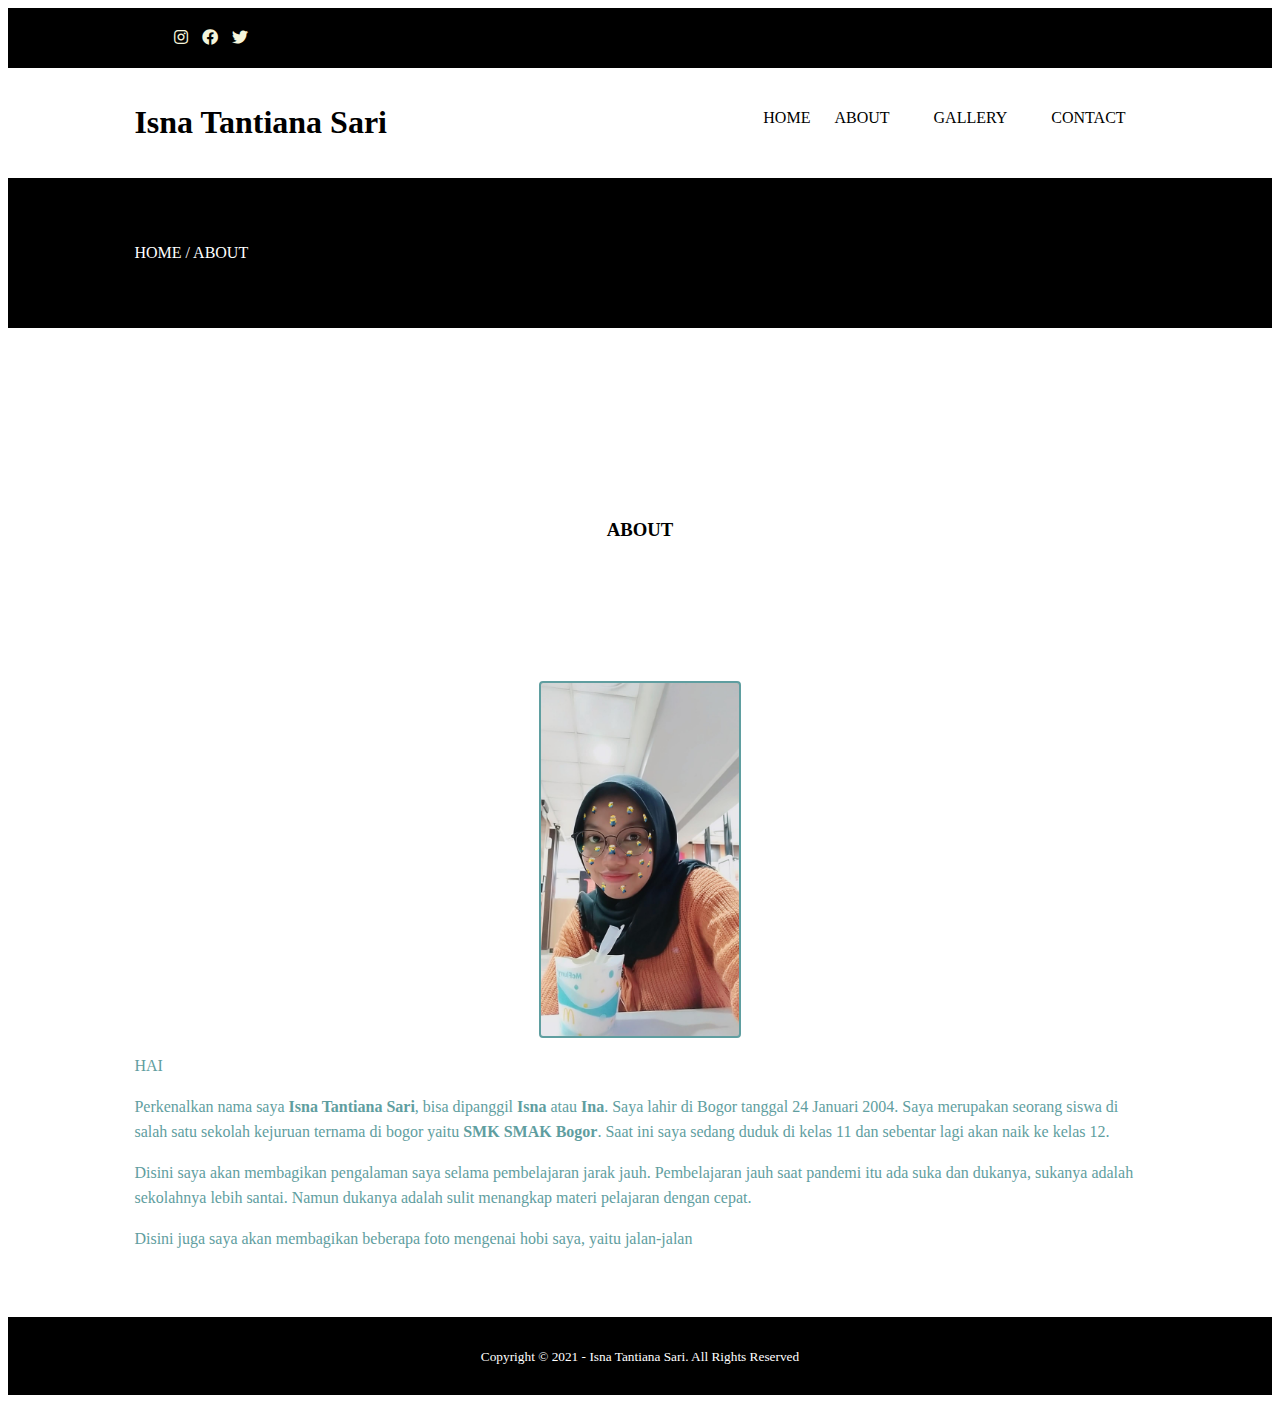
==== about.html @ 4e958da8 "Add files via upload" ====
<!DOCTYPE html>
<html>
    <head>
        <meta charset="utf-8">
        <meta name="viewport" content="widt=device-width, initial-scale=1">
        <title>Isna Tantiana Sari</title>
        <link rel="stylesheet" type="text/css" href="new 1.css">
        <link rel="stylesheet" type="text/css" href="https://cdnjs.cloudflare.com/ajax/libs/font-awesome/5.15.3/css/all.min.css">
    </head>
    <body>
<!--header-->
<div class="medsos">
    <div class="container">
        <ul>
            <li><a href="https://www.instagram.com/isnatntnas/"><i class="fab fa-instagram"></i></a></li>
            <li><a href="https://www.facebook.com/isnatantianasari/"><i class="fab fa-facebook"></i></a></li>
            <li><a href="https://twitter.com/Isna17666026"><i class="fab fa-twitter"></i></a></li>
        </ul>
    </div>
</div>
    <header>
	
        <div class="container">
            <h1><a href="index.html">Isna Tantiana Sari</a></h1>
            <ul>
                <li class="active"></li><a href="index.html">HOME</a></li>
                <li><a href="about.html">ABOUT</a></li>
                <li><a href="galeri.html">GALLERY</a></li>
                <li><a href="contact.html">CONTACT</a></li>
            </ul>
        </div>
    </header>
	<!---label-->
    <section class="label">
        <div class="container">
            <p>HOME / ABOUT</p>
        </div>
    </section>


	

    <!--about-->
    <section class="about">
        <div class="container">
            <h3>ABOUT</h3>
            <img src="9.jpeg" width="200 px">
            <p>HAI</p>
            <p>Perkenalkan nama saya <strong>Isna Tantiana Sari</strong>, bisa dipanggil <strong>Isna</strong> atau <strong>Ina</strong>. Saya lahir di Bogor tanggal 24 Januari 2004. Saya merupakan seorang siswa di salah satu sekolah kejuruan ternama di bogor yaitu <strong>SMK SMAK Bogor</strong>. Saat ini saya sedang duduk di kelas 11 dan sebentar lagi akan naik ke kelas 12.</p>
            <p>Disini saya akan membagikan pengalaman saya selama pembelajaran jarak jauh. Pembelajaran jauh saat pandemi itu ada suka dan dukanya, sukanya adalah sekolahnya lebih santai. Namun dukanya adalah sulit menangkap materi pelajaran dengan cepat.</p>
            <p>Disini juga saya akan membagikan beberapa foto mengenai hobi saya, yaitu jalan-jalan</p>
        </div>
    </section>
	

    <!--footer-->
    <footer>
        <div class="container">
            <small>Copyright &copy; 2021 - Isna Tantiana Sari. All Rights Reserved </small>
        </div>
    </footer>
    </body>
</html>
---- new 1.css ----
{
    padding:0;
    margin:0;
    font-family: sans-serif;
}
a{
    color: inherit ;
    text-decoration: none;
}
.medsos{
    padding:5px 0;
    background-color: black
}
.medsos ul li {
    display: inline-block;
    color: beige;
    margin-right: 10px;
}
.container {
    width: 80%;
    margin:0 auto;
}
.container:after{
    content: "";
    display: block;
    clear: both;
}
header h1{
    float: left;
    padding:15px 0px;
    color: black;
}
header ul{
    float: right;
}
header ul li {
    display: inline-block;
}
header ul li a {
    padding:25px 20px;
    display: inline-block;
}
header ul li a:hover {
    background-color:black;
    color: ivory;
}
.active{
    background-color:black;
    color: ivory;
}
.banner{
    height: 60vh;
    background-image: url(bg.jpg) ;
    background-size: cover;
    position: relative;
    display: flex;
    justify-content: center;
    align-items: center;
}
.banner :after{
    content: "";
    display: block;
    position: absolute;
    top: 0px;
    right: 0px;
    left: 0px;
    bottom:0px;
    background-color: rgba(20, 143, 119, .5);
}
.banner h2{
    color:white;
    z-index: 5;
    padding:20px 25px ;
    border: 3px solid white;
}
section{
    padding: 50px 0;
}
section h3{
    text-align: center;
}
img {
    display: block;
    margin-left: auto;
    margin-right: auto;
    margin-bottom: 10px;
    outline-style: auto;
}
table {
    font-family: Arial, Helvetica, sans-serif;
    border-collapse: collapse;
    width: 100%;
    color:hsl(249, 96%, 27%);
    border-style: dotted;
}
section h3{
    text-align: center;
    padding: 120px 0;
    color: black;
    margin-bottom: 20px ;
}
.about{
    color: cadetblue;
    line-height: 25px;
}
footer{
    padding: 30px 0;
    background-color: black;
    color: white;
    text-align: center;
}
.label{
    background-color: black;
    color: white;
}
.gallery{
    margin: 5px;
    width: auto;
    float: inline-start;
}
.gallery img {
    width: 200px;
    height: auto;
}
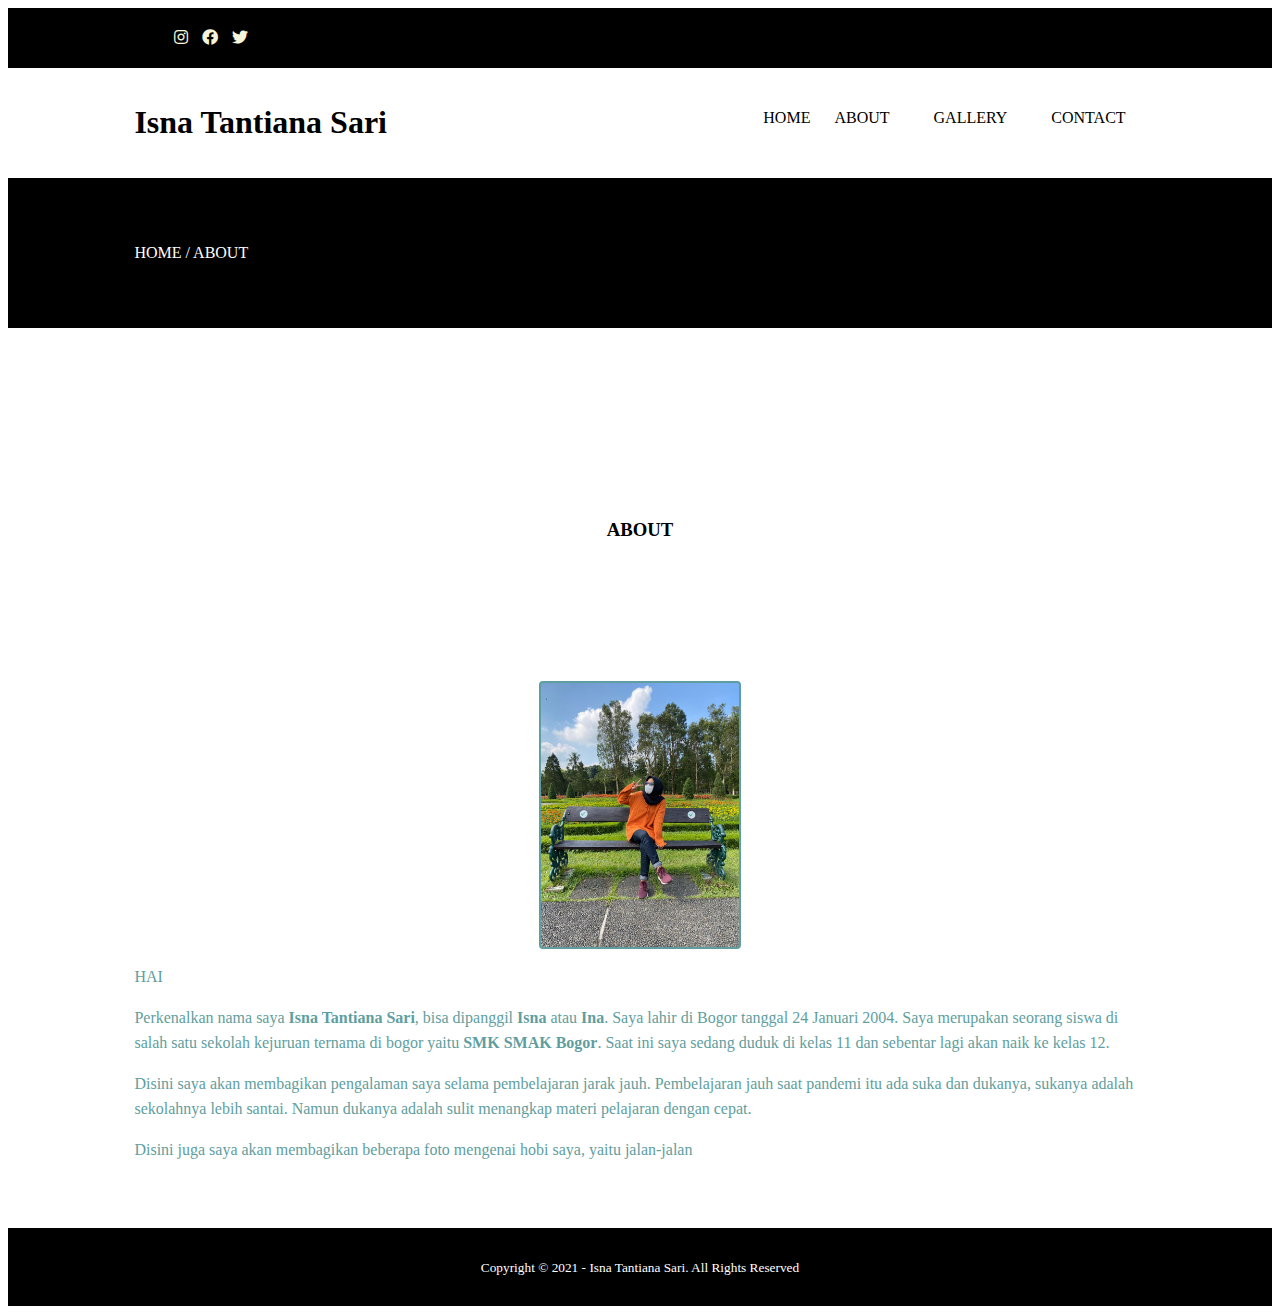
==== commit e04ee7ba: "Add files via upload" ====
--- a/about.html
+++ b/about.html
@@ -44,7 +44,7 @@
     <section class="about">
         <div class="container">
             <h3>ABOUT</h3>
-            <img src="9.jpeg" width="200 px">
+            <img src="11.jpeg" width="200 px">
             <p>HAI</p>
             <p>Perkenalkan nama saya <strong>Isna Tantiana Sari</strong>, bisa dipanggil <strong>Isna</strong> atau <strong>Ina</strong>. Saya lahir di Bogor tanggal 24 Januari 2004. Saya merupakan seorang siswa di salah satu sekolah kejuruan ternama di bogor yaitu <strong>SMK SMAK Bogor</strong>. Saat ini saya sedang duduk di kelas 11 dan sebentar lagi akan naik ke kelas 12.</p>
             <p>Disini saya akan membagikan pengalaman saya selama pembelajaran jarak jauh. Pembelajaran jauh saat pandemi itu ada suka dan dukanya, sukanya adalah sekolahnya lebih santai. Namun dukanya adalah sulit menangkap materi pelajaran dengan cepat.</p>
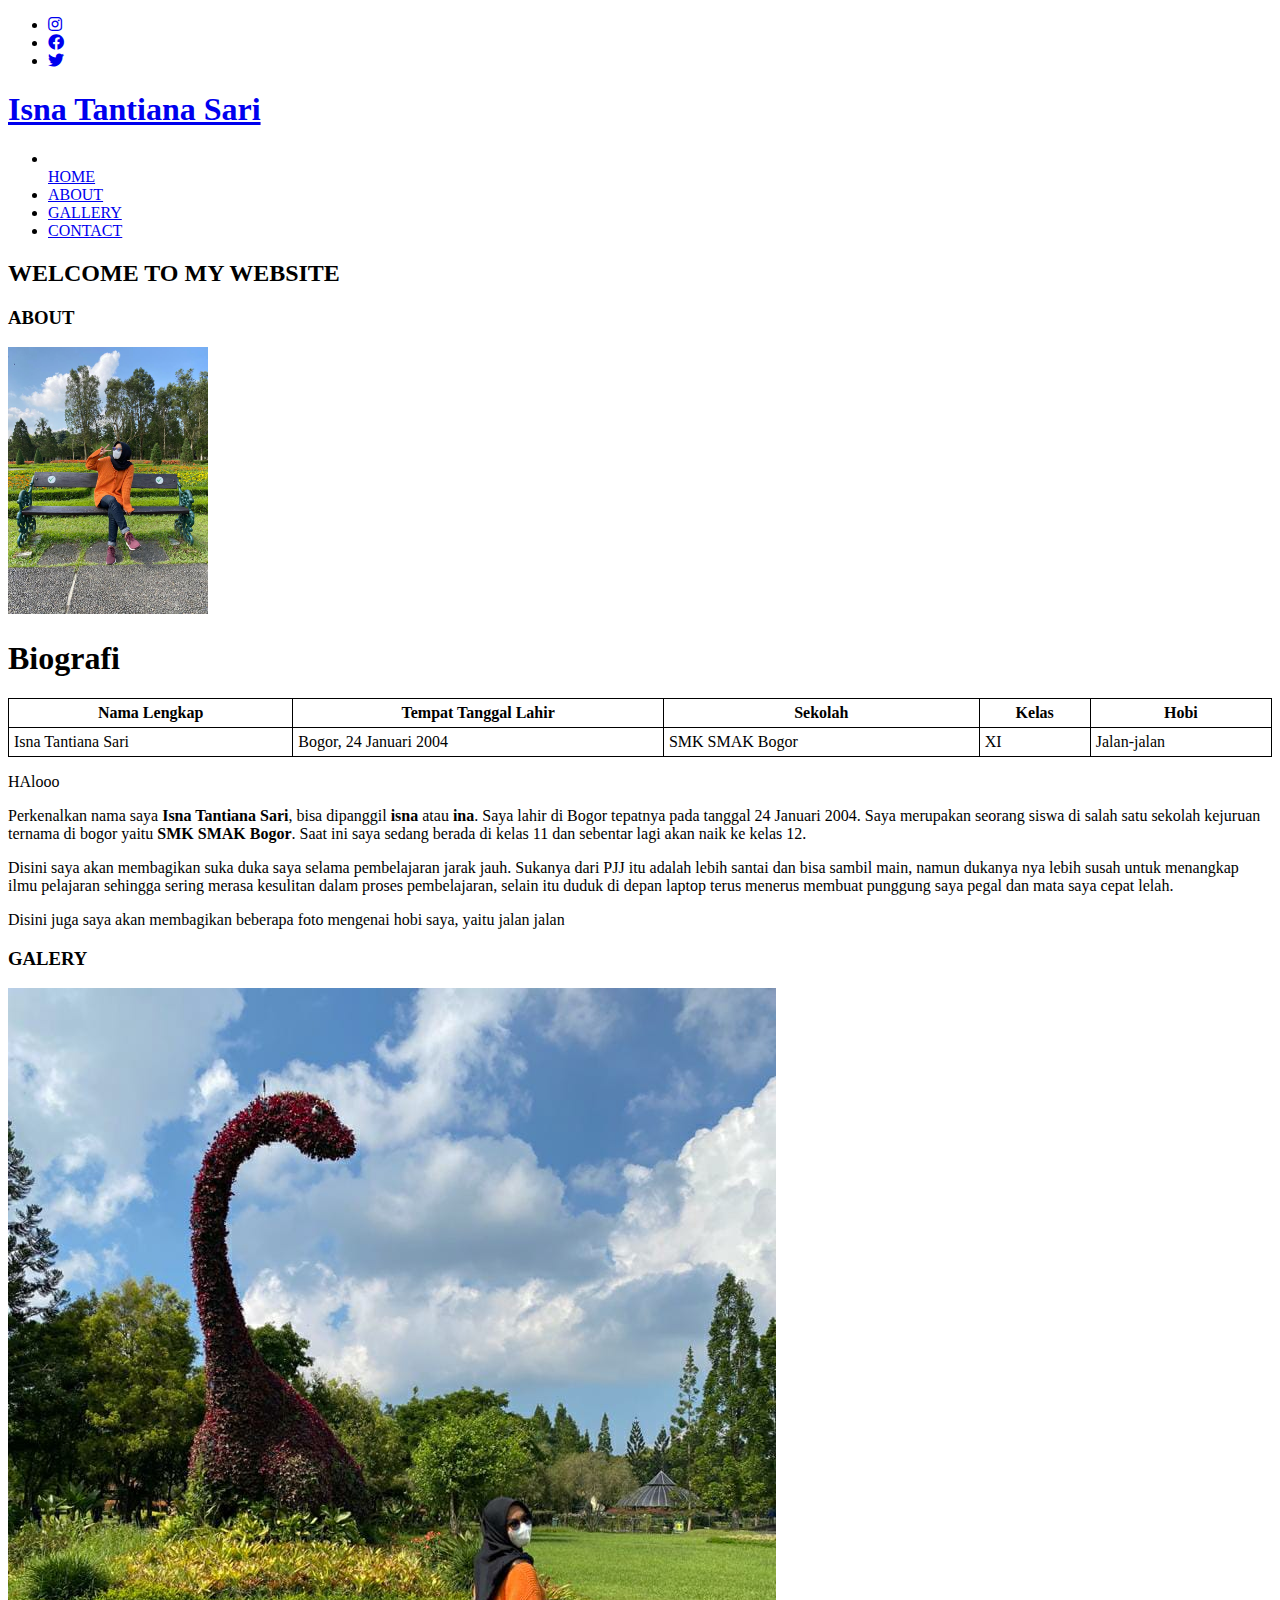
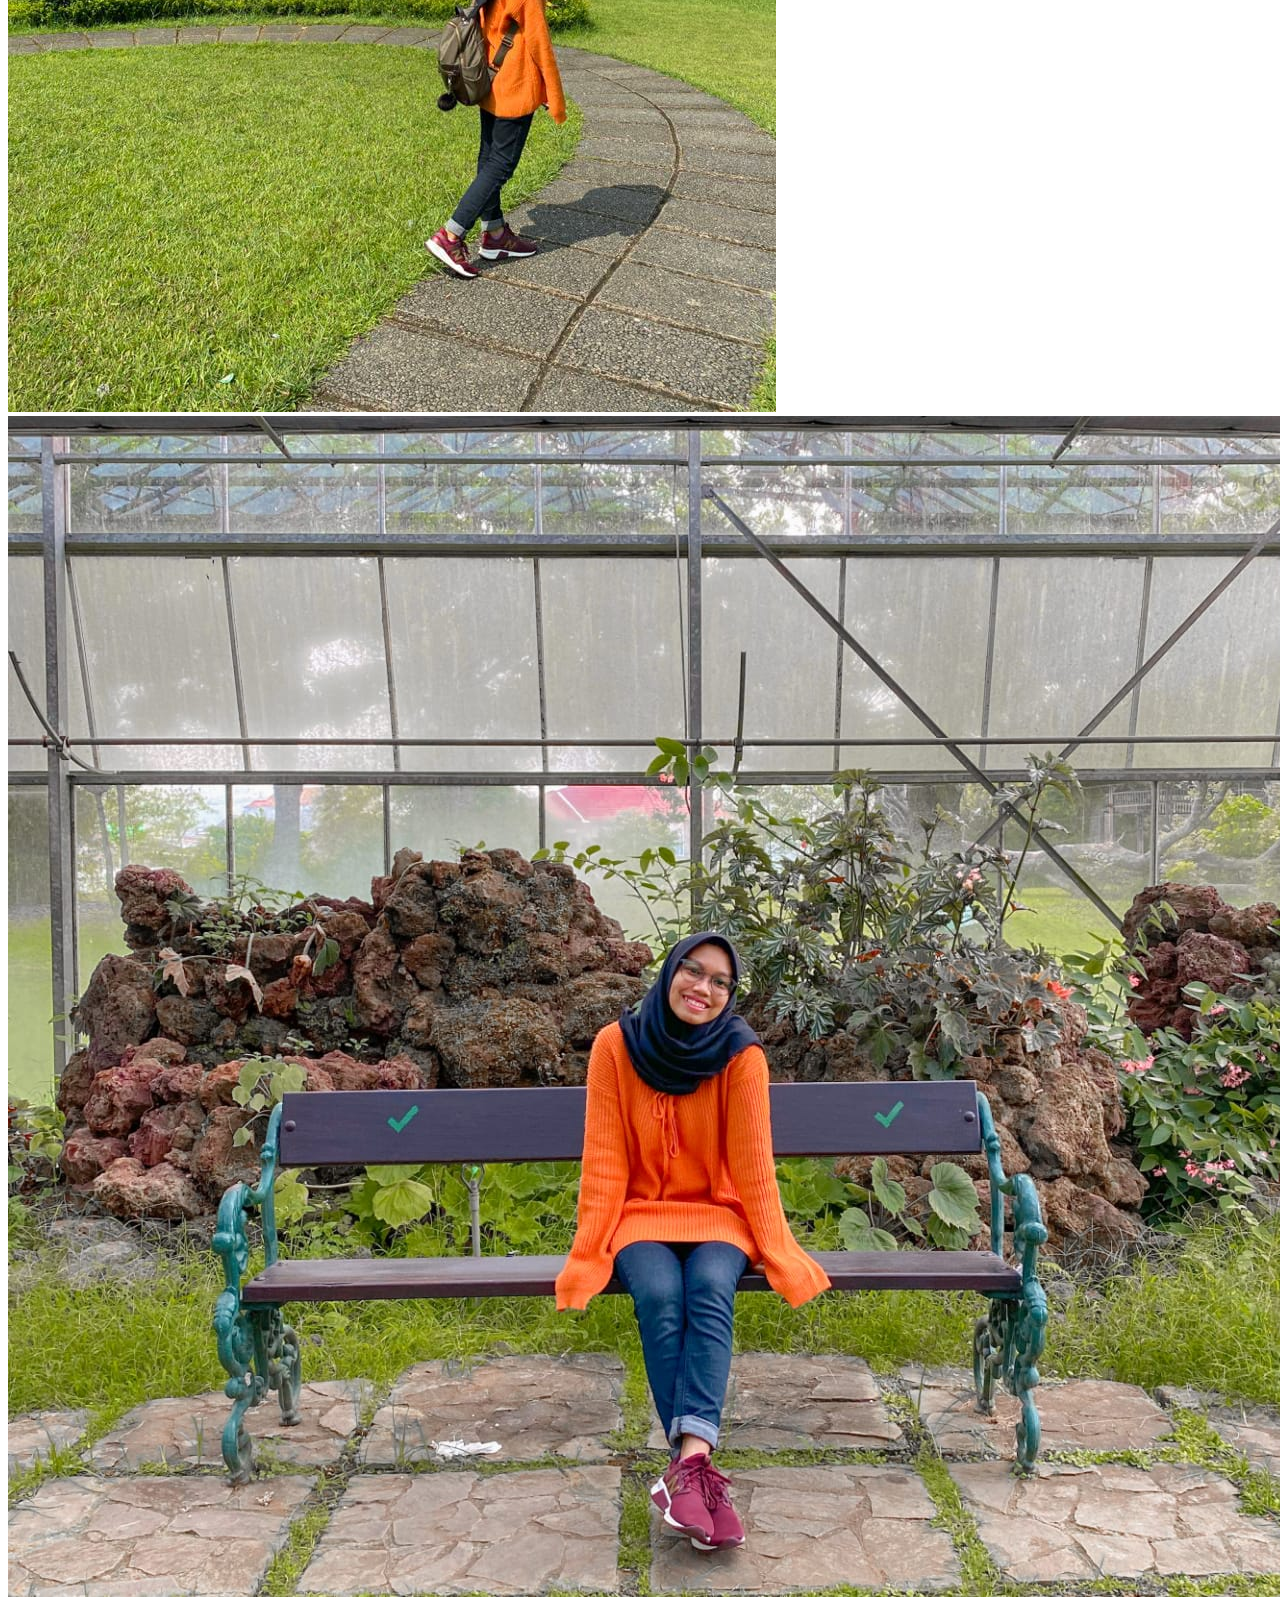
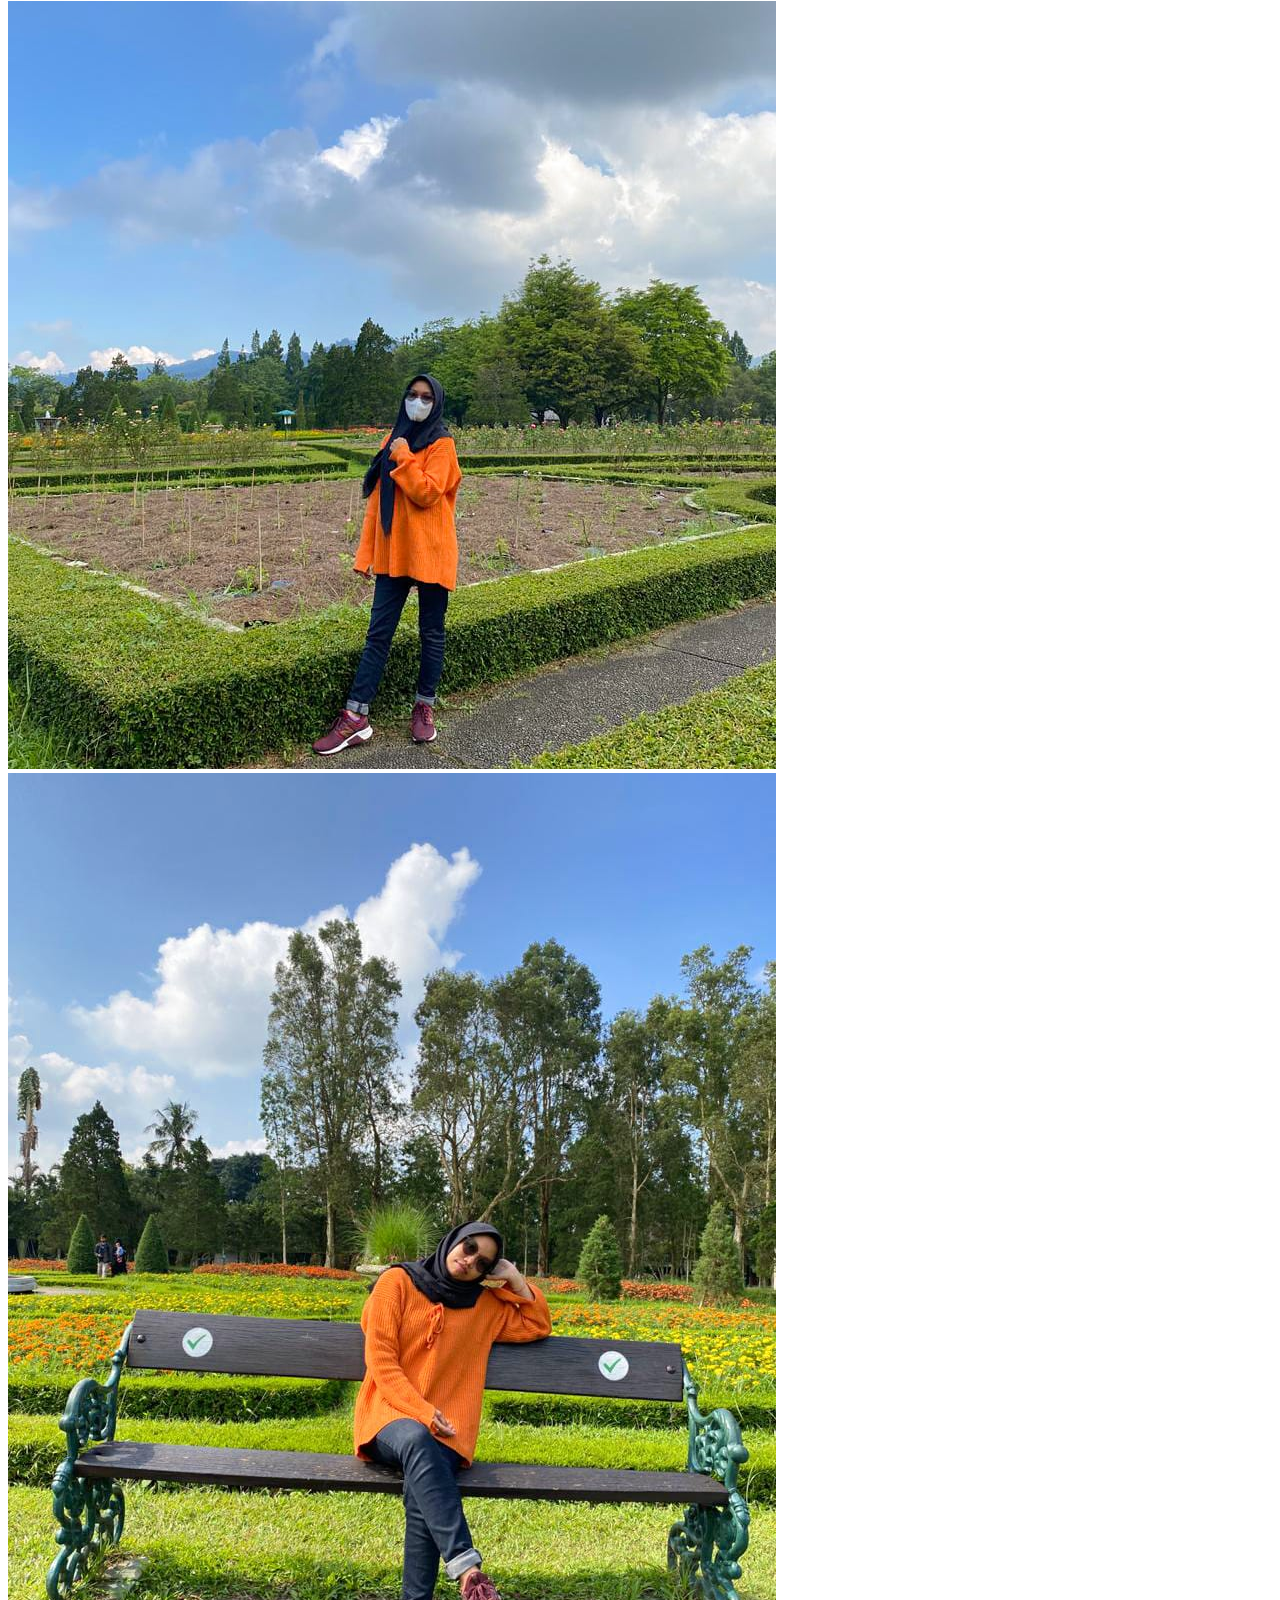
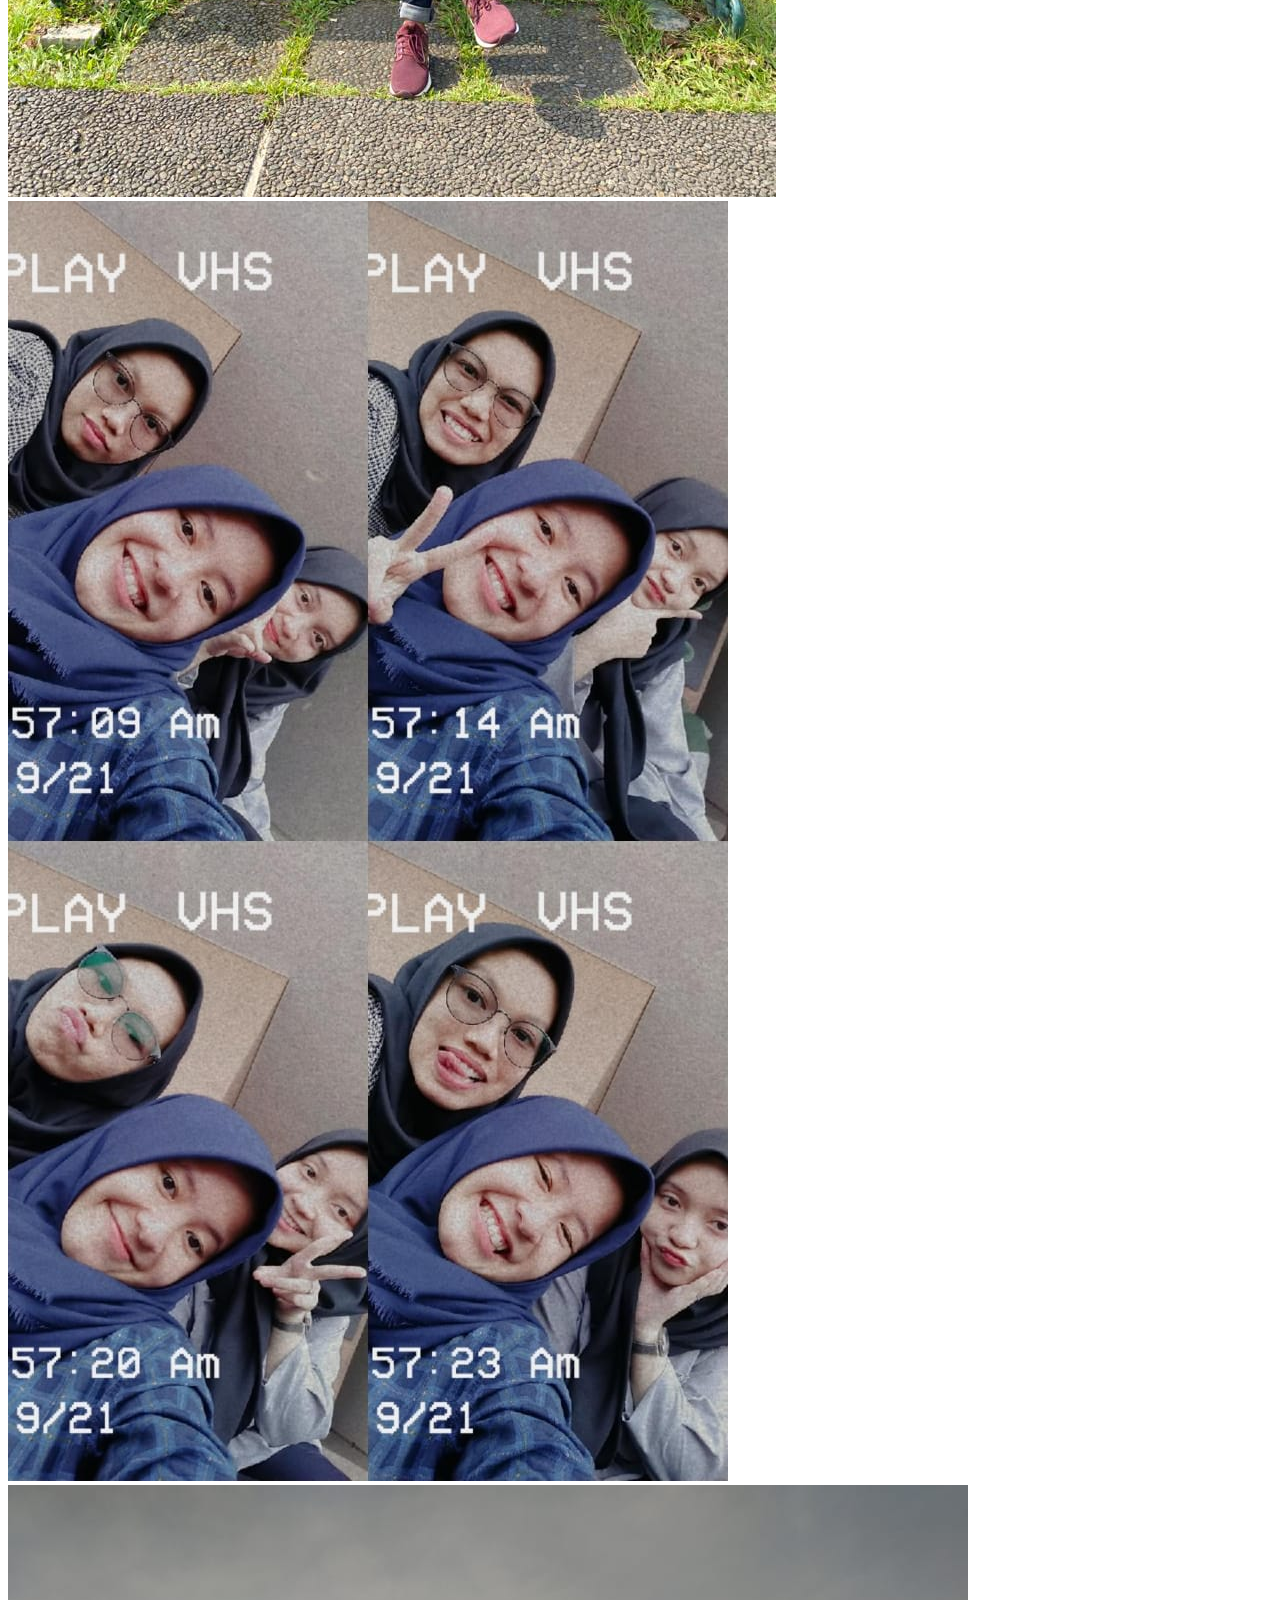
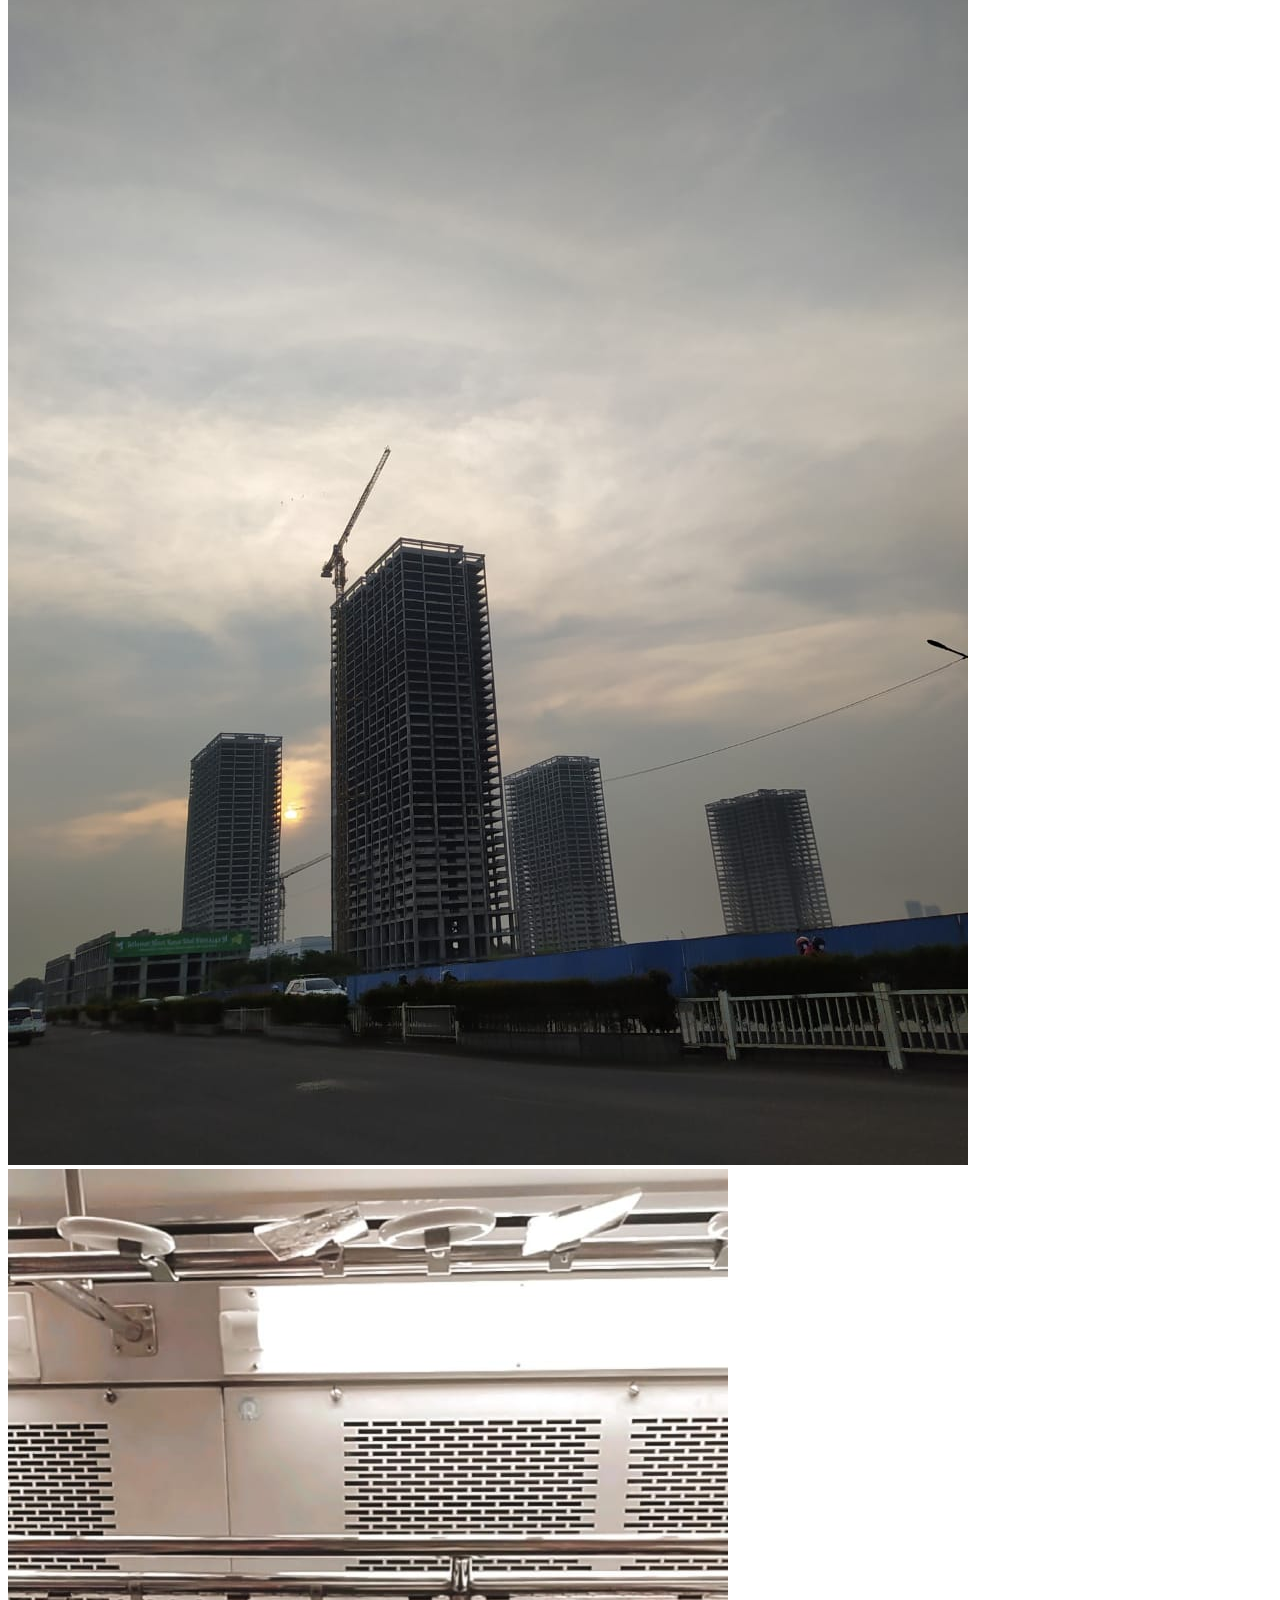
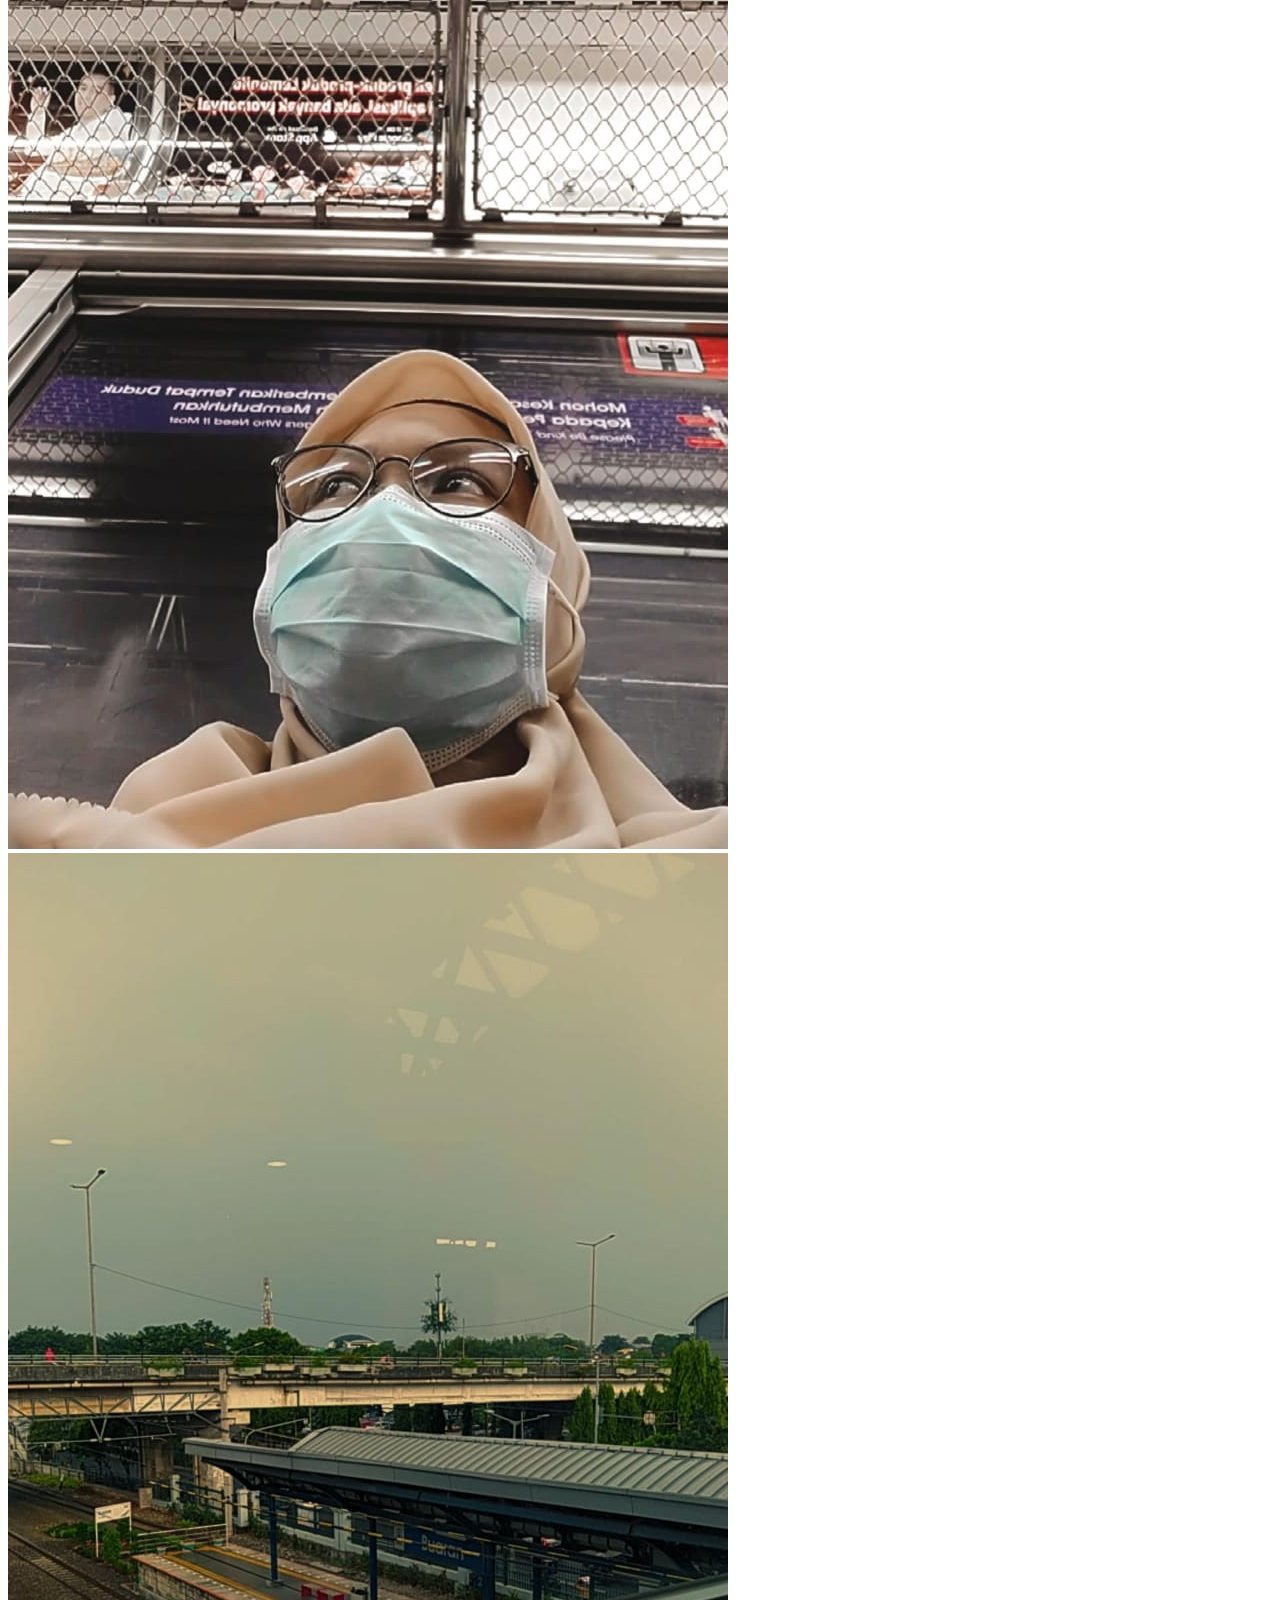
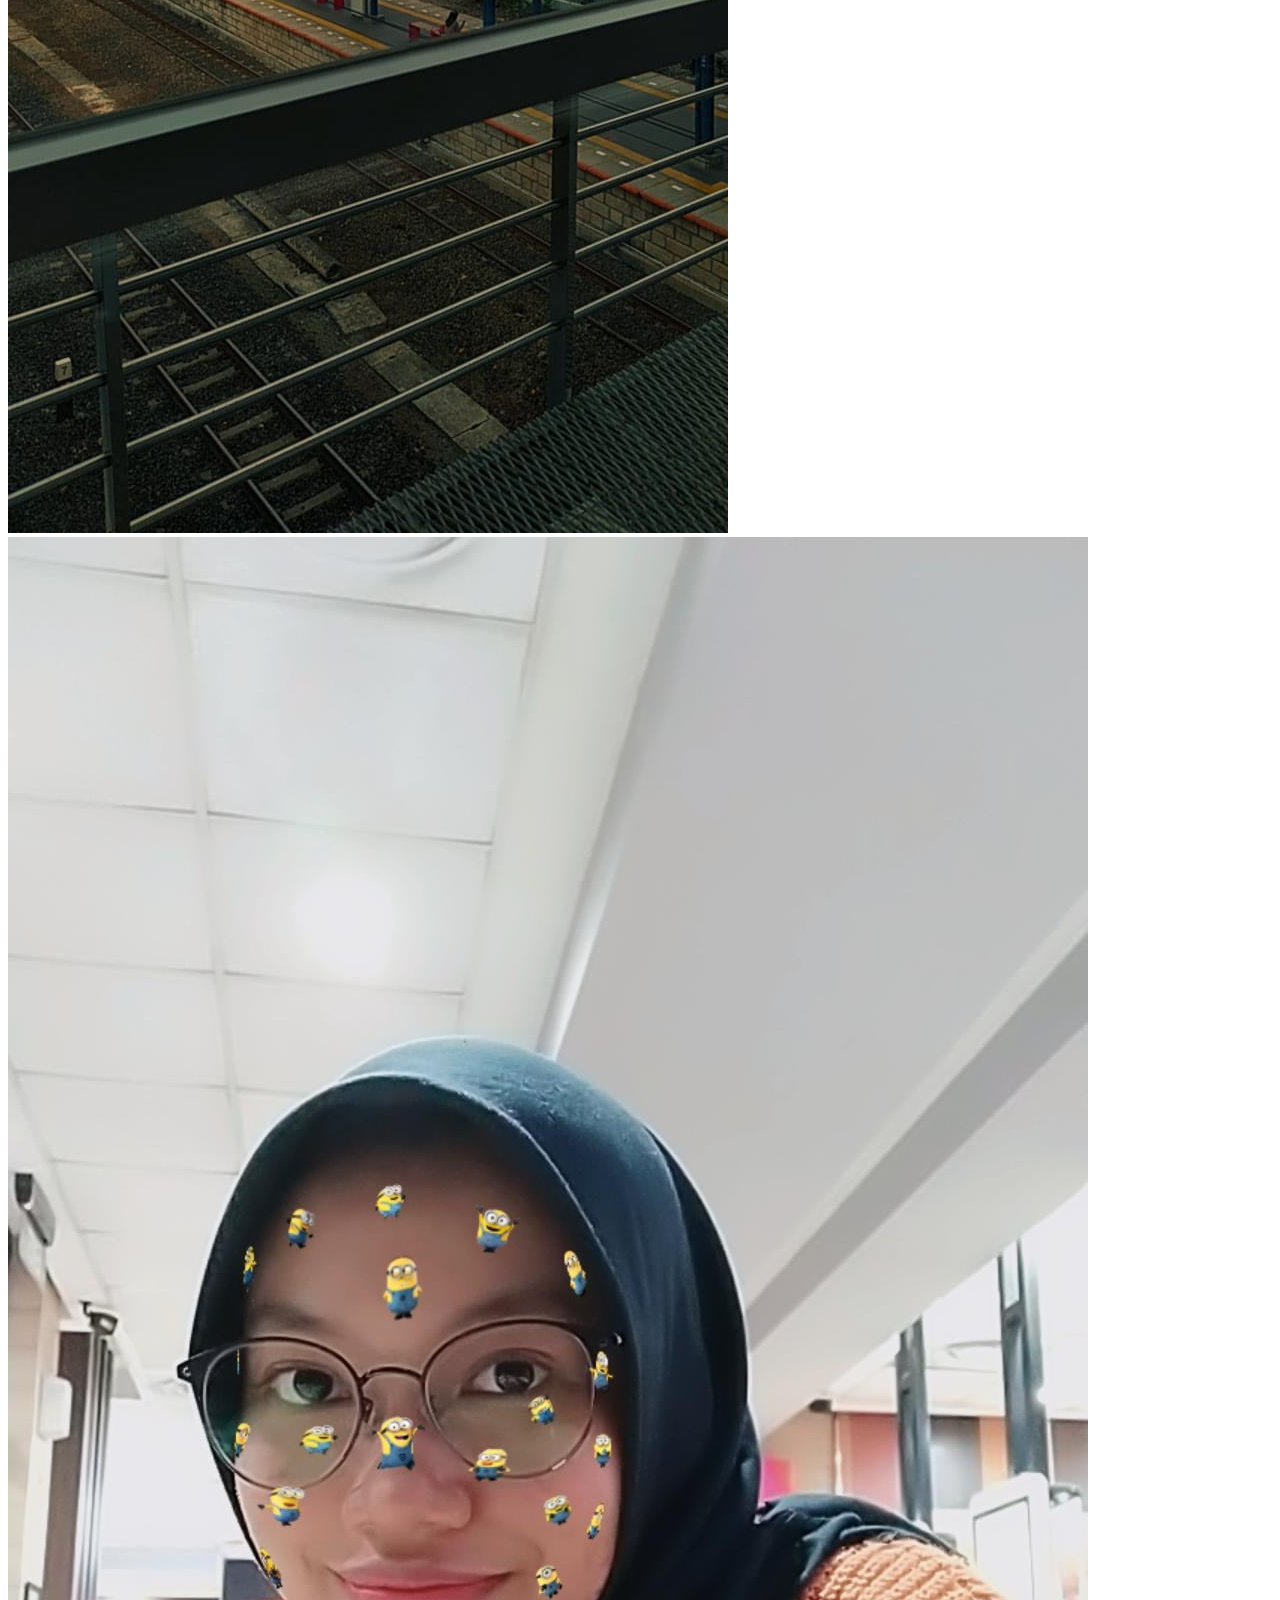
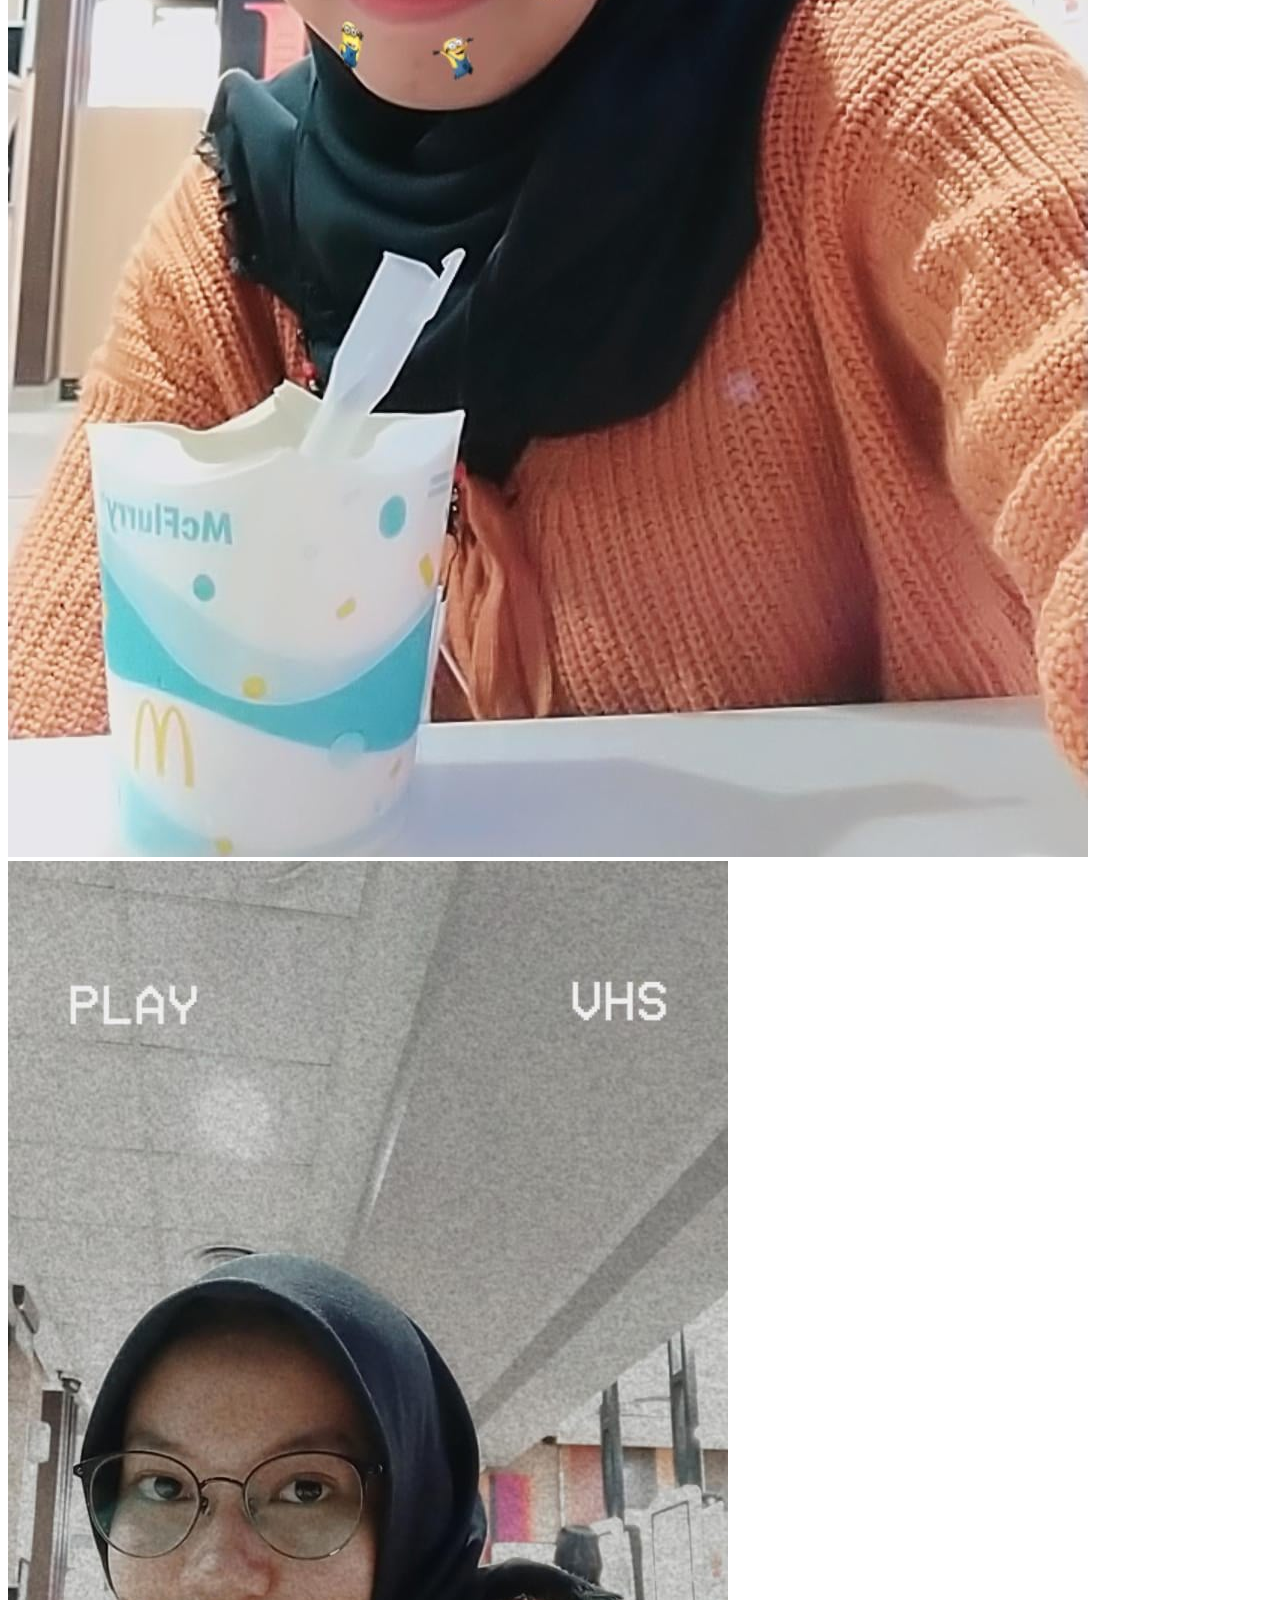
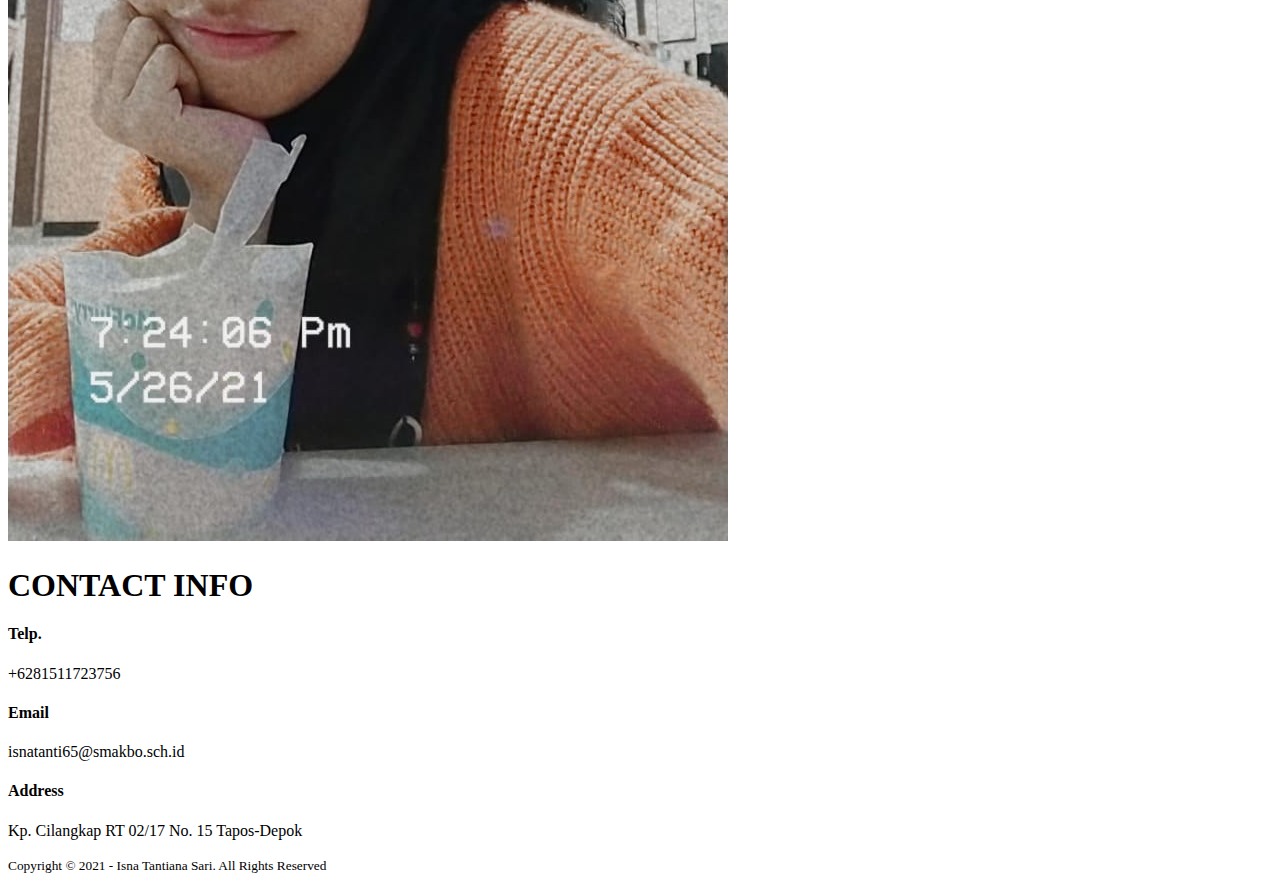
==== commit 60d1cc0d: "Add files via upload" ====
--- a/about.html
+++ b/about.html
@@ -4,7 +4,7 @@
         <meta charset="utf-8">
         <meta name="viewport" content="widt=device-width, initial-scale=1">
         <title>Isna Tantiana Sari</title>
-        <link rel="stylesheet" type="text/css" href="new 1.css">
+        <link rel="stylesheet" type="text/css" href="style.css">
         <link rel="stylesheet" type="text/css" href="https://cdnjs.cloudflare.com/ajax/libs/font-awesome/5.15.3/css/all.min.css">
     </head>
     <body>
@@ -14,12 +14,11 @@
         <ul>
             <li><a href="https://www.instagram.com/isnatntnas/"><i class="fab fa-instagram"></i></a></li>
             <li><a href="https://www.facebook.com/isnatantianasari/"><i class="fab fa-facebook"></i></a></li>
-            <li><a href="https://twitter.com/Isna17666026"><i class="fab fa-twitter"></i></a></li>
+            <li><a href="https://twitter.com/Isna1766026"><i class="fab fa-twitter"></i></a></li>
         </ul>
     </div>
 </div>
     <header>
-	
         <div class="container">
             <h1><a href="index.html">Isna Tantiana Sari</a></h1>
             <ul>
@@ -30,34 +29,125 @@
             </ul>
         </div>
     </header>
-	<!---label-->
-    <section class="label">
-        <div class="container">
-            <p>HOME / ABOUT</p>
-        </div>
+
+    <!--banner-->
+    <section class="banner">
+        <h2>WELCOME TO MY WEBSITE</h2>
     </section>
-
-
-	
 
     <!--about-->
     <section class="about">
         <div class="container">
             <h3>ABOUT</h3>
-            <img src="11.jpeg" width="200 px">
-            <p>HAI</p>
-            <p>Perkenalkan nama saya <strong>Isna Tantiana Sari</strong>, bisa dipanggil <strong>Isna</strong> atau <strong>Ina</strong>. Saya lahir di Bogor tanggal 24 Januari 2004. Saya merupakan seorang siswa di salah satu sekolah kejuruan ternama di bogor yaitu <strong>SMK SMAK Bogor</strong>. Saat ini saya sedang duduk di kelas 11 dan sebentar lagi akan naik ke kelas 12.</p>
-            <p>Disini saya akan membagikan pengalaman saya selama pembelajaran jarak jauh. Pembelajaran jauh saat pandemi itu ada suka dan dukanya, sukanya adalah sekolahnya lebih santai. Namun dukanya adalah sulit menangkap materi pelajaran dengan cepat.</p>
-            <p>Disini juga saya akan membagikan beberapa foto mengenai hobi saya, yaitu jalan-jalan</p>
+            <img src="isna.jpeg" width="200 px">
+<h1>Biografi</h1>
+<table style="width:100%">
+    <style>
+    table, th, td { 
+        border: 1px solid black;
+        border-collapse: collapse;
+    }
+    th, td {
+  padding: 5px;
+}
+th {
+  text-align: center;
+    </style>
+<tr> 
+<th>Nama Lengkap</th>
+<th>Tempat Tanggal Lahir</th>
+<th>Sekolah</th>
+<th>Kelas</th>
+<th>Hobi</th>
+</tr>
+<tr>
+<td>Isna Tantiana Sari</td>
+<td>Bogor, 24 Januari 2004</td>
+<td>SMK SMAK Bogor</td>
+<td>XI</td>
+<td>Jalan-jalan</td>
+</tr>
+</table>
+            <p>HAlooo</p>
+            <p>Perkenalkan nama saya <strong>Isna Tantiana Sari</strong>, bisa dipanggil <strong>isna</strong> atau <strong>ina</strong>. Saya lahir di Bogor tepatnya pada tanggal 24 Januari 2004. Saya merupakan seorang siswa di salah satu sekolah kejuruan ternama di bogor yaitu <strong>SMK SMAK Bogor</strong>. Saat ini saya sedang berada di kelas 11 dan sebentar lagi akan naik ke kelas 12.</p>
+            <p>Disini saya akan membagikan suka duka saya selama pembelajaran jarak jauh. Sukanya dari PJJ itu adalah lebih santai dan bisa sambil main, namun dukanya nya lebih susah untuk menangkap ilmu pelajaran sehingga sering merasa kesulitan dalam proses pembelajaran, selain itu duduk di depan laptop terus menerus membuat punggung saya pegal dan mata saya cepat lelah.</p>
+            <p>Disini juga saya akan membagikan beberapa foto mengenai hobi saya, yaitu jalan jalan</p>
         </div>
     </section>
-	
 
-    <!--footer-->
-    <footer>
+    <!--gallery-->
+    <section class="gallery">
         <div class="container">
-            <small>Copyright &copy; 2021 - Isna Tantiana Sari. All Rights Reserved </small>
+            <h3>GALERY</h3>
         </div>
-    </footer>
+    </section>
+
+    <div class="gallery">
+        <img src="1.jpeg">
+    </div>
+
+    <div class="gallery">
+        <img src="2.jpeg">
+    </div>
+
+    <div class="gallery">
+        <img src="3.jpeg">
+    </div>
+
+    <div class="gallery">
+        <img src="4.jpeg">
+    </div>
+
+    <div class="gallery">
+        <img src="5.jpeg">
+    </div>
+
+    <div class="gallery">
+        <img src="6.jpeg">
+    </div>
+
+    <div class="gallery">
+        <img src="7.jpeg">
+    </div>
+
+    <div class="gallery">
+        <img src="8.jpeg">
+    </div>
+
+    <div class="gallery">
+        <img src="9.jpeg">
+    </div>
+
+    <div class="gallery">
+        <img src="10.jpeg">
+    </div>
+
+     <!---contact-->
+     <section class="contact">
+        <div class="container">
+            <h1>CONTACT INFO</h1>
+            <div class="box">
+                <div class="col-4">
+                    <h4>Telp.</h4>
+                    <p>+6281511723756</p>
+            </div>
+                 <div class="col-4">
+                    <h4>Email</h4>
+                    <p>isnatanti65@smakbo.sch.id</p>
+             </div>
+             <div class="col-4">
+                <h4>Address</h4>
+                <p>Kp. Cilangkap RT 02/17 No. 15 Tapos-Depok</p>
+        </div>
+    </div>
+    </div>
+    </section>
+
+   <!--footer-->
+   <footer>
+    <div class="container">
+        <small>Copyright &copy; 2021 - Isna Tantiana Sari. All Rights Reserved </small>
+    </div>
+</footer>
     </body>
 </html>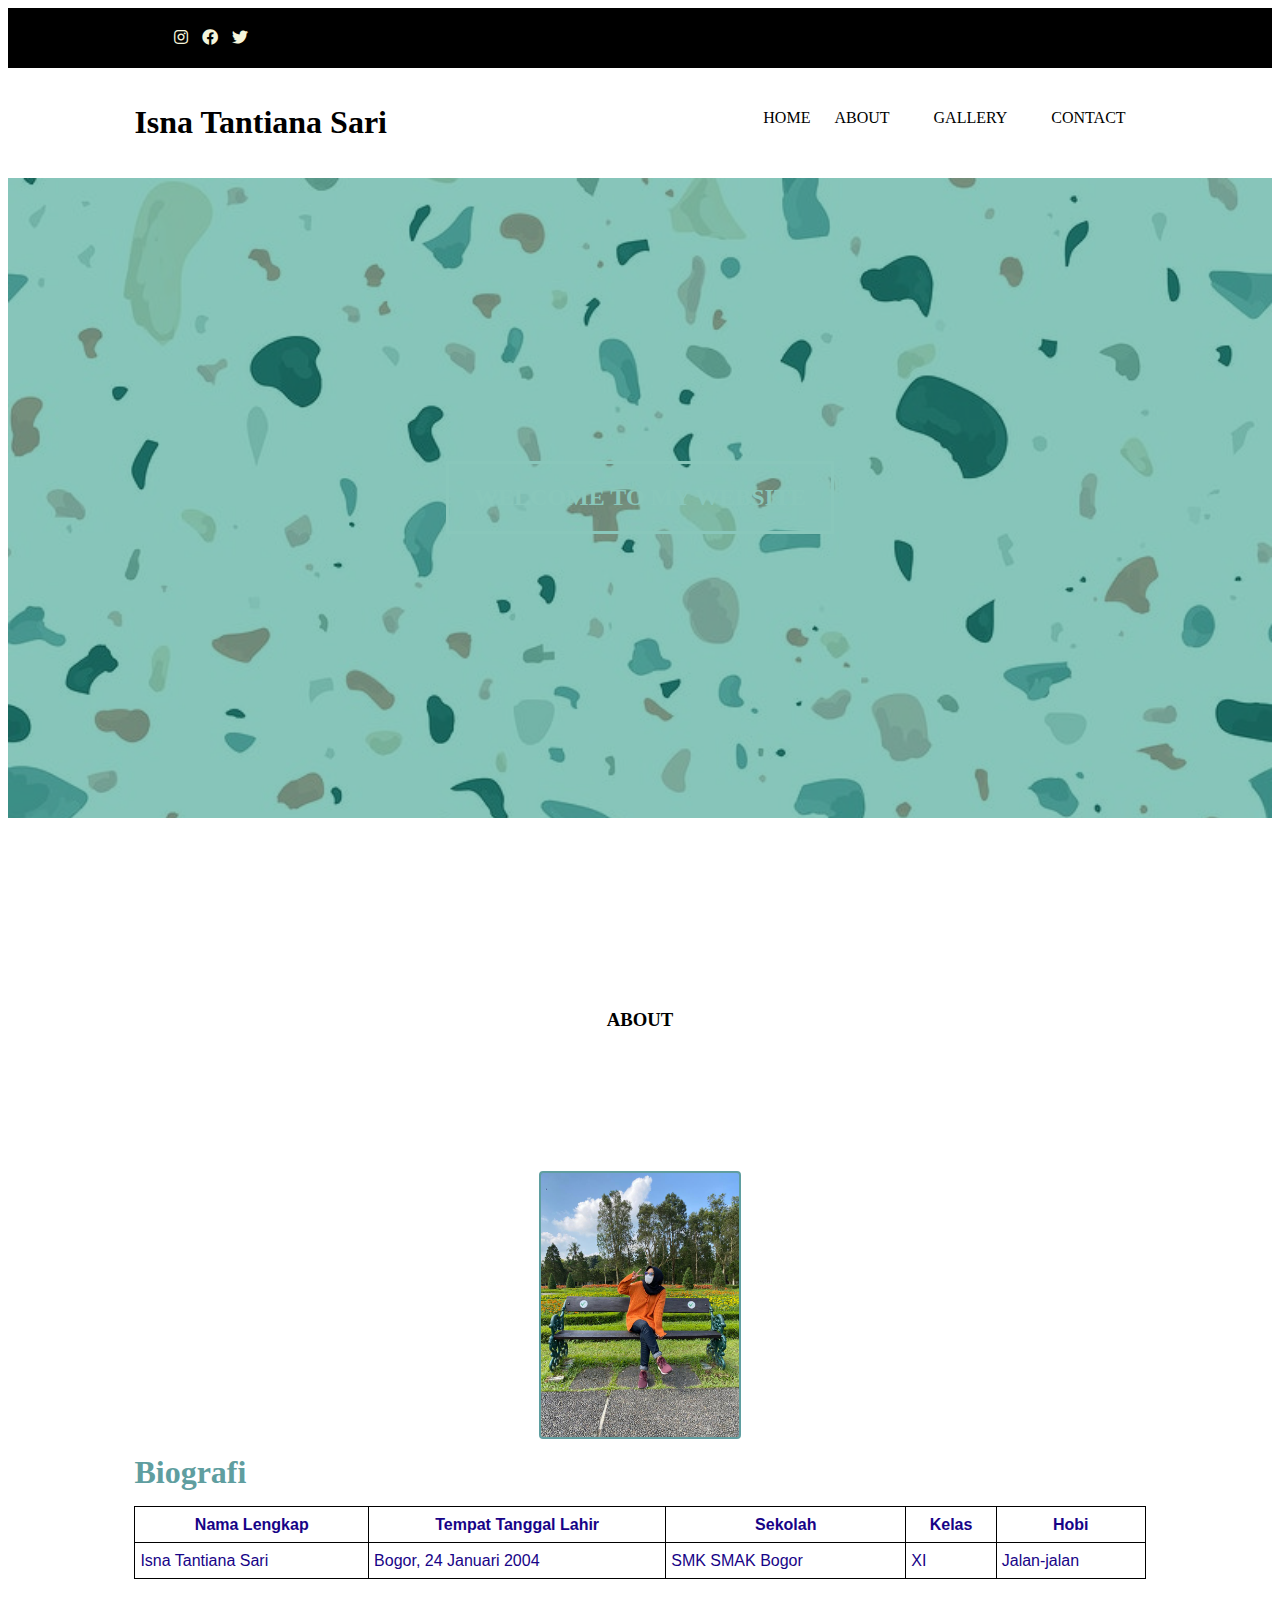
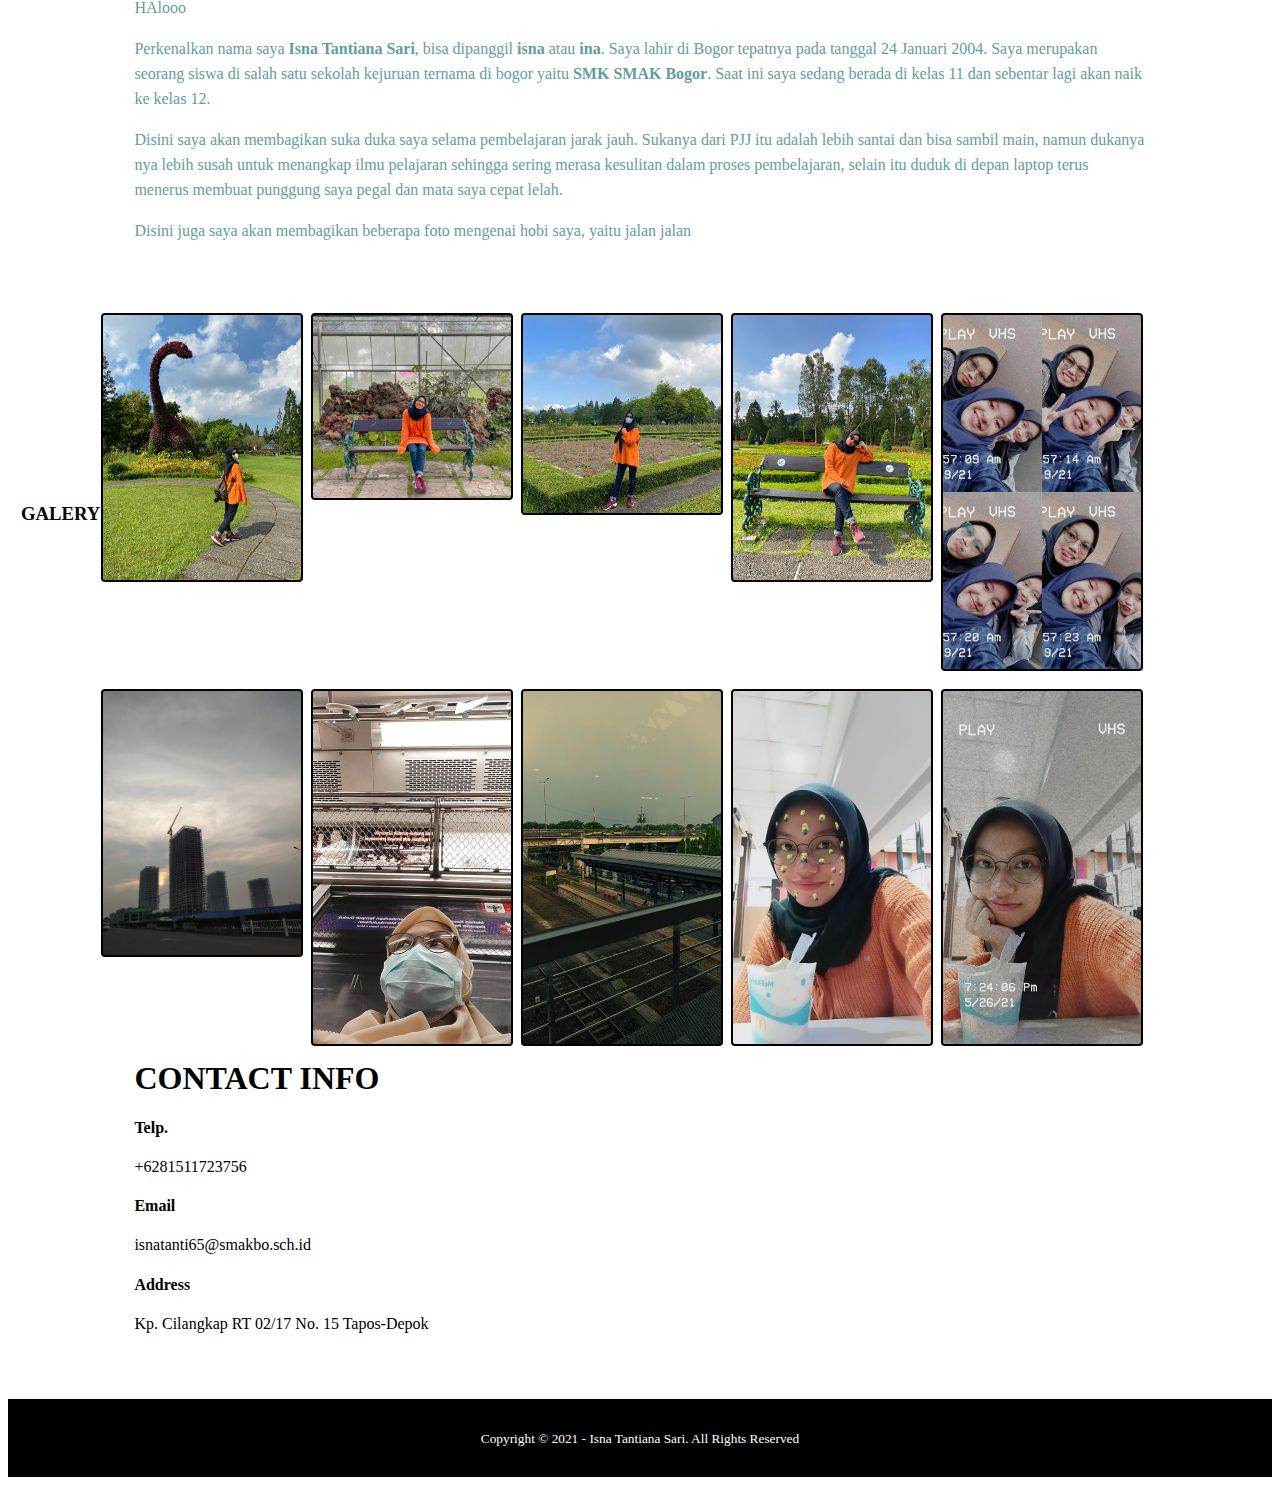
==== commit b4a4e91a: "Add files via upload" ====
--- a/about.html
+++ b/about.html
@@ -4,7 +4,7 @@
         <meta charset="utf-8">
         <meta name="viewport" content="widt=device-width, initial-scale=1">
         <title>Isna Tantiana Sari</title>
-        <link rel="stylesheet" type="text/css" href="style.css">
+        <link rel="stylesheet" type="text/css" href="new 1.css">
         <link rel="stylesheet" type="text/css" href="https://cdnjs.cloudflare.com/ajax/libs/font-awesome/5.15.3/css/all.min.css">
     </head>
     <body>
--- a/new 1.css
+++ b/new 1.css
@@ -0,0 +1,124 @@
+{
+    padding:0;
+    margin:0;
+    font-family: sans-serif;
+}
+a{
+    color: inherit ;
+    text-decoration: none;
+}
+.medsos{
+    padding:5px 0;
+    background-color: black
+}
+.medsos ul li {
+    display: inline-block;
+    color: beige;
+    margin-right: 10px;
+}
+.container {
+    width: 80%;
+    margin:0 auto;
+}
+.container:after{
+    content: "";
+    display: block;
+    clear: both;
+}
+header h1{
+    float: left;
+    padding:15px 0px;
+    color: black;
+}
+header ul{
+    float: right;
+}
+header ul li {
+    display: inline-block;
+}
+header ul li a {
+    padding:25px 20px;
+    display: inline-block;
+}
+header ul li a:hover {
+    background-color:black;
+    color: ivory;
+}
+.active{
+    background-color:black;
+    color: ivory;
+}
+.banner{
+    height: 60vh;
+    background-image: url(bg.jpg) ;
+    background-size: cover;
+    position: relative;
+    display: flex;
+    justify-content: center;
+    align-items: center;
+}
+.banner :after{
+    content: "";
+    display: block;
+    position: absolute;
+    top: 0px;
+    right: 0px;
+    left: 0px;
+    bottom:0px;
+    background-color: rgba(20, 143, 119, .5);
+}
+.banner h2{
+    color:white;
+    z-index: 5;
+    padding:20px 25px ;
+    border: 3px solid white;
+}
+section{
+    padding: 50px 0;
+}
+section h3{
+    text-align: center;
+}
+img {
+    display: block;
+    margin-left: auto;
+    margin-right: auto;
+    margin-bottom: 10px;
+    outline-style: auto;
+}
+table {
+    font-family: Arial, Helvetica, sans-serif;
+    border-collapse: collapse;
+    width: 100%;
+    color:hsl(249, 96%, 27%);
+    border-style: dotted;
+}
+section h3{
+    text-align: center;
+    padding: 120px 0;
+    color: black;
+    margin-bottom: 20px ;
+}
+.about{
+    color: cadetblue;
+    line-height: 25px;
+}
+footer{
+    padding: 30px 0;
+    background-color: black;
+    color: white;
+    text-align: center;
+}
+.label{
+    background-color: black;
+    color: white;
+}
+.gallery{
+    margin: 5px;
+    width: auto;
+    float: inline-start;
+}
+.gallery img {
+    width: 200px;
+    height: auto;
+}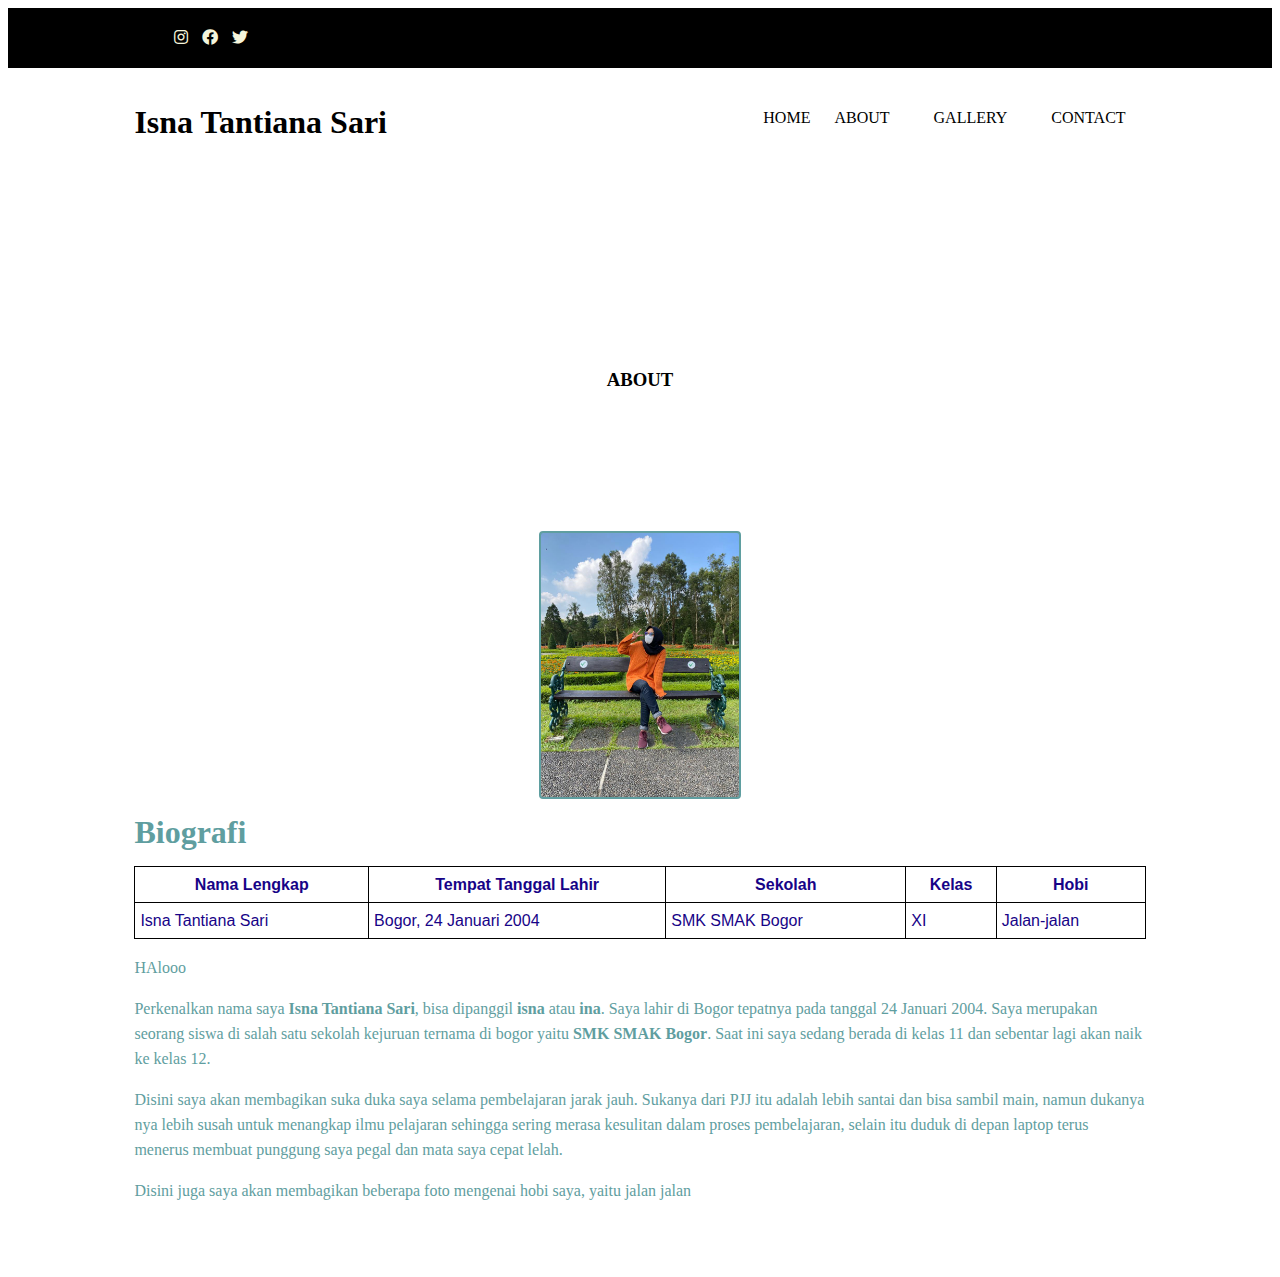
==== commit 79a2bbc0: "Add files via upload" ====
--- a/about.html
+++ b/about.html
@@ -29,11 +29,6 @@
             </ul>
         </div>
     </header>
-
-    <!--banner-->
-    <section class="banner">
-        <h2>WELCOME TO MY WEBSITE</h2>
-    </section>
 
     <!--about-->
     <section class="about">
@@ -74,80 +69,5 @@
             <p>Disini juga saya akan membagikan beberapa foto mengenai hobi saya, yaitu jalan jalan</p>
         </div>
     </section>
-
-    <!--gallery-->
-    <section class="gallery">
-        <div class="container">
-            <h3>GALERY</h3>
-        </div>
-    </section>
-
-    <div class="gallery">
-        <img src="1.jpeg">
-    </div>
-
-    <div class="gallery">
-        <img src="2.jpeg">
-    </div>
-
-    <div class="gallery">
-        <img src="3.jpeg">
-    </div>
-
-    <div class="gallery">
-        <img src="4.jpeg">
-    </div>
-
-    <div class="gallery">
-        <img src="5.jpeg">
-    </div>
-
-    <div class="gallery">
-        <img src="6.jpeg">
-    </div>
-
-    <div class="gallery">
-        <img src="7.jpeg">
-    </div>
-
-    <div class="gallery">
-        <img src="8.jpeg">
-    </div>
-
-    <div class="gallery">
-        <img src="9.jpeg">
-    </div>
-
-    <div class="gallery">
-        <img src="10.jpeg">
-    </div>
-
-     <!---contact-->
-     <section class="contact">
-        <div class="container">
-            <h1>CONTACT INFO</h1>
-            <div class="box">
-                <div class="col-4">
-                    <h4>Telp.</h4>
-                    <p>+6281511723756</p>
-            </div>
-                 <div class="col-4">
-                    <h4>Email</h4>
-                    <p>isnatanti65@smakbo.sch.id</p>
-             </div>
-             <div class="col-4">
-                <h4>Address</h4>
-                <p>Kp. Cilangkap RT 02/17 No. 15 Tapos-Depok</p>
-        </div>
-    </div>
-    </div>
-    </section>
-
-   <!--footer-->
-   <footer>
-    <div class="container">
-        <small>Copyright &copy; 2021 - Isna Tantiana Sari. All Rights Reserved </small>
-    </div>
-</footer>
     </body>
 </html>